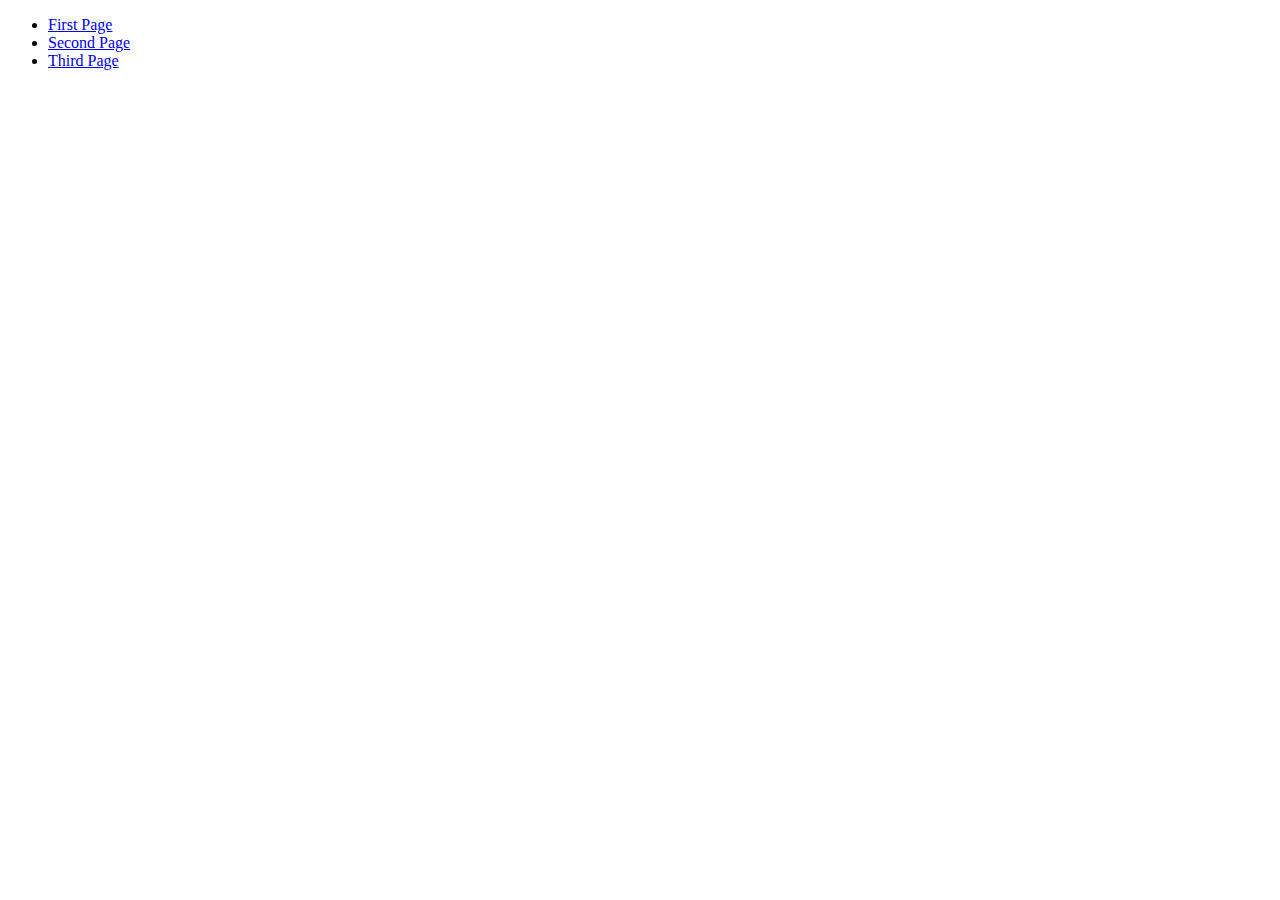
==== index.html @ 7e714935 "Initializing my webpage" ====
<!DOCTYPE html>
<html>
	<head>
		<title>My Links Page</title>
	</head>
	<body>
		<ul>
        		<li><a href="/firsturl.html">First Page</a></li>
        		<li><a href="/secondurl.html">Second Page</a></li>
        		<li><a href="/thirdurl.html">Third Page</a></li>
    		</ul>
	</body>
</html>
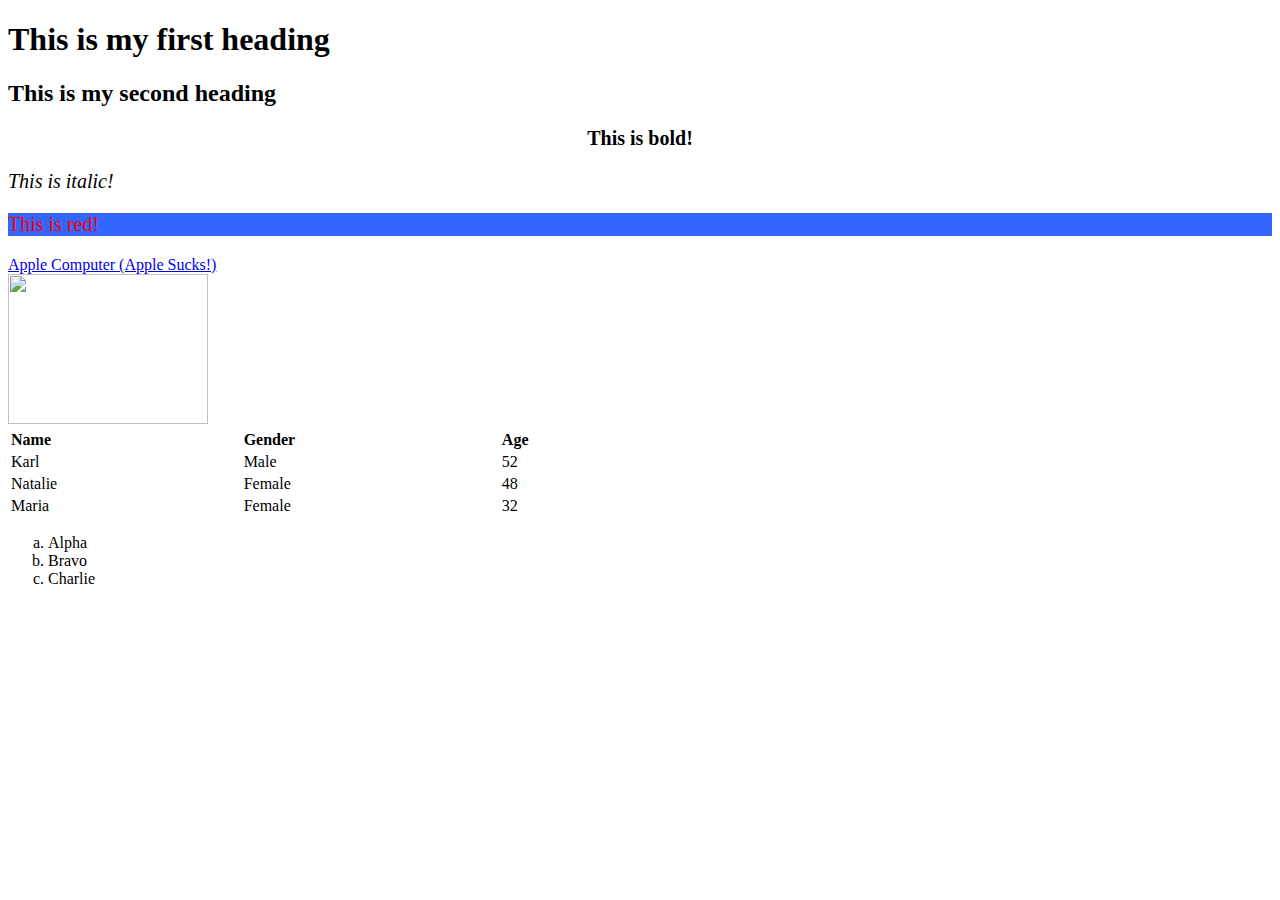
==== commit 27b6785c: "Update index.html" ====
--- a/index.html
+++ b/index.html
@@ -1,13 +1,74 @@
 <!DOCTYPE html>
 <html>
-	<head>
-		<title>My Links Page</title>
-	</head>
-	<body>
-		<ul>
-        		<li><a href="/firsturl.html">First Page</a></li>
-        		<li><a href="/secondurl.html">Second Page</a></li>
-        		<li><a href="/thirdurl.html">Third Page</a></li>
-    		</ul>
-	</body>
-</html>
+  <head>
+    <title>Assessment 1</title>
+    <style>
+      p {
+        font-size: 20px;
+      }
+      img {
+        height: 150px;
+        width: 200px;
+      }
+      #redtext {
+        color: red;
+        background-color: #3366ff;
+      }
+      #centered {
+        text-align: center;
+      }
+      table {
+        width: 50%;
+        text-align: left;
+
+      }
+    </style>
+  </head>
+  <body>
+    <h1>This is my first heading</h1>
+    <h2>This is my second heading</h2>
+    <div>
+      <p id="centered"><strong>This is bold!</strong></p>
+    </div>
+    <div>
+      <p><em>This is italic!</em></p>
+    </div>
+    <div>
+      <p id="redtext">This is red!</p>
+    </div>
+    <div>
+      <a href="www.apple.com">Apple Computer (Apple Sucks!)</a>
+    </div>
+    <a href="https://www.codecademy.com/">
+      <img src="http://www.pngall.com/wp-content/uploads/2016/06/Ninja-Download-PNG.png"/>
+    </a>
+    <table>
+      <head>
+        <th>Name</th>
+        <th>Gender</th>
+        <th>Age</th>
+      </head>
+      <body>
+        <tr>
+          <td>Karl</td>
+          <td>Male</td>
+          <td>52</td>
+        </tr>
+        <tr>
+          <td>Natalie</td>
+          <td>Female</td>
+          <td>48</td>
+        </tr>
+        <tr>
+          <td>Maria</td>
+          <td>Female</td>
+          <td>32</td>
+        </tr>
+      </body>
+    </table>
+    <ol type="a">
+      <li>Alpha</li>
+      <li>Bravo</li>
+      <li>Charlie</li>
+    </ol>
+  </body>
